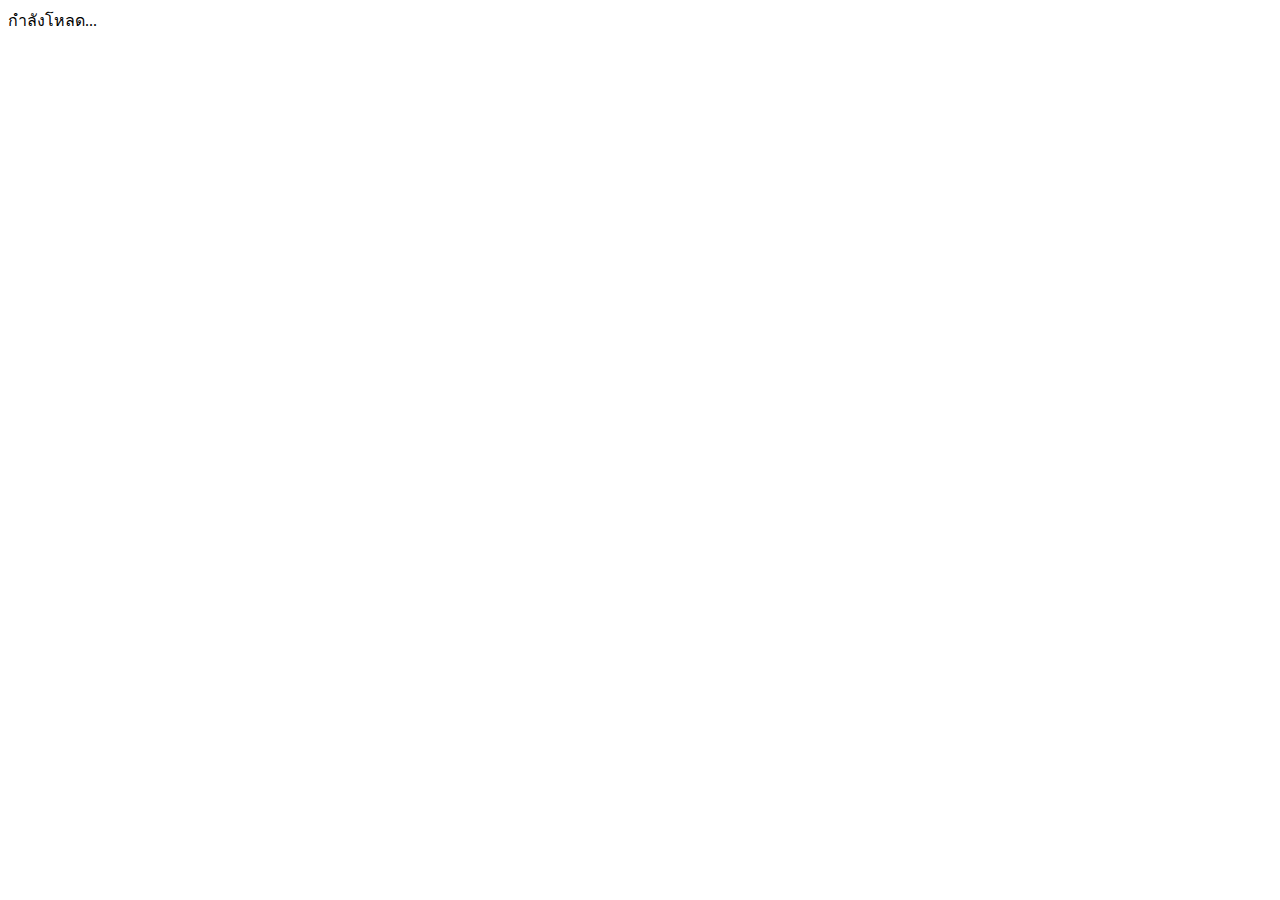
==== index.html @ 73e53edd "Thai translate and shortened code" ====
<!doctype>
<html>
<head>
	<title>วิวัฒนาการของความเชื่อใจ</title>
	<meta name="description" content="ไกด์เกี่ยวกับทฤษฎีที่ว่าทำไมถึงเชื่อใจและเชื่อใจกันและกันยังไง ในรูปแบบของเกม"/>
    <meta content="text/html;charset=utf-8" http-equiv="Content-Type">
	<meta content="utf-8" http-equiv="encoding">
	<meta charset="utf-8">
	<link rel="icon" type="image/png" href="favicon.png">

	<meta itemprop="name" content="วิวัฒนาการของความเชื่อใจ">
	<meta itemprop="description" content="ไกด์เกี่ยวกับทฤษฎีที่ว่าทำไมถึงเชื่อใจและเชื่อใจกันและกันยังไง ในรูปแบบของเกม">
	<meta itemprop="image" content="https://zero0200-git.github.io/trust_th-th/social/thumbnail.png">

	<meta name="twitter:card" content="summary_large_image">
	<meta name="twitter:site" content="@ncasenmare">
	<meta name="twitter:title" content="วิวัฒนาการของความเชื่อใจ">
	<meta name="twitter:description" content="ไกด์เกี่ยวกับทฤษฎีที่ว่าทำไมถึงเชื่อใจและเชื่อใจกันและกันยังไง ในรูปแบบของเกม">
	<meta name="twitter:creator" content="@ncasenmare">
	<meta name="twitter:image" content="https://zero0200-git.github.io/trust_th-th/social/thumbnail.png">

	<meta property="og:title" content="วิวัฒนาการของความเชื่อใจ">
	<meta property="og:type" content="website">
	<meta property="og:url" content="http:///trust/">
	<meta property="og:image" content="https://zero0200-git.github.io/trust_th-th/social/thumbnail.png">
	<meta property="og:description" content="ไกด์เกี่ยวกับทฤษฎีที่ว่าทำไมถึงเชื่อใจและเชื่อใจกันและกันยังไง ในรูปแบบของเกม">

	<link rel="stylesheet" href="css/slides.css?v11">
	<link rel="stylesheet" href="css/balloon.css?v11">
</head>
<body>
	<div id="preloader">กำลังโหลด...</div>
	<div style="display:none" id="main">
		<div id="slideshow_container">
			<div id="slideshow"></div>
			<div id="scratcher"></div>
		</div>
	</div>
	<div style="display:none" id="footer">
		<div id="sound" sound="on" class="no-select">
			<div id="sound_icon"></div>
			<div id="sound_on">เปิดเสียง</div>
			<div id="sound_off">ปิดเสียง</div>
		</div>
		<div id="select"></div>
		<sharing title="วิวัฒนาการของความเชื่อใจ"
				 text="ผู้คนไม่เชื่อใจกันอีกต่อไป ทำไมกันนะ? แล้วเราจะแก้ไขมันได้อย่างไร? นี่คือไกด์เกี่ยวกับทฤษฎีแห่งความเชื่อใจ ในรูปแบบของเกม:"
				 link="https://zero0200-git.github.io/trust_th-th/"></sharing>

		<div id="translations">
			<a href="http://ncase.me/trust/"><b>Original(English)</b></a>&nbsp;
			การแปลจากแฟนๆ:
			<a href="https://github.com/ncase/trust#how-to-translate-this-thang" target="_blank">(เพิ่มภาษา!)</a>&nbsp;
			<a href="https://ccamara.github.io/trust/">Español de España</a>&nbsp;
			<a href="https://maeriens.github.io/trust/">Español Latino</a>&nbsp;
			<a href="https://ayowel.github.io/trust/">Français</a>&nbsp;
			<a href="https://chairulakmal.github.io/trust/">Bahasa Indonesia</a>&nbsp;
			<a href="https://jkoelling.github.io/trust/">Deutsch</a>&nbsp;
			<a href="https://lvdt.github.io/trust/">Italiano</a>&nbsp;
			<a href="http://trust.alicedarner.se/">Svenska</a>&nbsp;
			<a href="https://rayraz.github.io/trust/">Nederlands</a>&nbsp;
			<a href="https://mok0.github.io/trust/">dansk</a>&nbsp;
			<a href="https://januscahill.github.io/trust/">Esperanto</a>&nbsp;
			<a href="https://notdotteam.github.io/trust/">Русский</a>&nbsp;
			<a href="https://brunolemos.github.io/trust/">Português do Brasil</a>&nbsp;
			<a href="https://osaatcioglu.github.io/trust/">Türkçe</a>&nbsp;
			<a href="https://sin.github.io/trust/">Polski</a>&nbsp;
			<a href="http://ncase.me/trust-hu/">Magyar</a>&nbsp;
			<a href="https://tiwalaph.github.io/TiwalaPH/">Filipino</a>&nbsp;
			<a href="https://matejko124.github.io/trust/">Slovenski jezik</a>&nbsp;
			<a href="http://www.varljiv.org/evolucija-povjerenja/index.html">hrvatski</a>&nbsp;
			<a href="http://ncase.me/trust-et/">eesti</a>&nbsp;
			<a href="https://nextghost.github.io/trust/">Česky</a>&nbsp;
			<a href="https://reversedfate.github.io/trust/">latviešu valoda</a>&nbsp;
			<a href="https://1luap.github.io/trust/">suomi</a>&nbsp;
			<a href="https://fbricart.github.io/trust/">Català</a>&nbsp;
			<a href="https://enfactorial.github.io/trust/">Română</a>&nbsp;
			<a href="https://kreshnik.github.io/trust/">Shqip</a>&nbsp;
			<a href="https://kamee.gitlab.io/trust/">Հայերեն</a>&nbsp;
			<a href="https://stosto2.github.io/trust/">македонски јазик</a>&nbsp;
			<a href="https://lightspot21.github.io/trust/">ελληνικά</a>&nbsp;
			<a href="https://yaroslav-f.github.io/trust/">Українська</a>&nbsp;
			<a href="http://ncase.me/trust-bg/">български език</a>&nbsp;
			<a href="https://nghiatt90.github.io/trust-vn/">Tiếng Việt</a>&nbsp;
			<a href="https://osori.github.io/trust-ko/">한국어</a>&nbsp;
			<a href="https://htlife.github.io/trust_jp/">日本語</a>&nbsp;
			<a href="https://sekai.co/trust/">中文（简体）</a>&nbsp;
			<a href="https://audreyt.github.io/trust-zh-TW/">中文（臺灣）</a>	&nbsp;
			<a href="https://hamed.github.io/trust/">فارسی</a>&nbsp;
			<a href="https://mudaraljundi.github.io/trust/">العربية</a>&nbsp;
			<a href="http://zero0200-git.github.io/trust_th-th/">ไทย</a>
		</div>
	</div>
</body>
</html>

<script src="js/lib/helpers.js?v11"></script>
<script src="js/lib/pegasus.js?v11"></script>
<script>var c_ = {};</script>
<script src="js/lib/minpubsub.src.js?v11"></script>
<script src="js/lib/q.js?v11"></script>
<script src="js/lib/pixi.min.js?v11"></script>
<script src="js/lib/howler.js?v11"></script>
<script>var createjs = window;</script>
<script src="js/lib/tweenjs-0.6.2.min.js?v11"></script>
<script>Ticker.framerate=60; Ticker.paused=true;</script>
<script src="js/lib/sharing.js?v11"></script>

<script src="js/core/Loader.js?v11"></script>
<script src="js/core/Slideshow.js?v11"></script>
<script src="js/core/SlideSelect.js?v11"></script>
<script src="js/core/Button.js?v11"></script>
<script src="js/core/TextBox.js?v11"></script>
<script src="js/core/Words.js?v11"></script>
<script src="js/core/IncDecNumber.js?v11"></script>
<script src="js/core/Slider.js?v11"></script>
<script src="js/core/Scratcher.js?v11"></script>
<script src="js/core/Background.js?v11"></script>
<script src="js/core/ImageBox.js?v11"></script>
<script src="js/core/PayoffsUI.js?v11"></script>

<script src="js/sims/Splash.js?v11"></script>
<script src="js/sims/PD.js?v11"></script>
<script src="js/sims/Iterated.js?v11"></script>
<script src="js/sims/Tournament.js?v11"></script>
<script src="js/sims/SandboxUI.js?v11"></script>

<script src="js/slides/0_Slides_Intro.js?v11"></script>
<script src="js/slides/1_Slides_OneOff.js?v11"></script>
<script src="js/slides/2_Slides_Iterated.js?v11"></script>
<script src="js/slides/3_Slides_Tournament.js?v11"></script>
<script src="js/slides/4_Slides_Evolution.js?v11"></script>
<script src="js/slides/5_Slides_Distrust.js?v11"></script>
<script src="js/slides/6_Slides_Noise.js?v11"></script>
<script src="js/slides/7_Slides_Sandbox.js?v11"></script>
<script src="js/slides/8_Slides_Conclusion.js?v11"></script>
<script src="js/slides/9_Slides_Credits.js?v11"></script>

<script src="js/main.js?v11"></script>
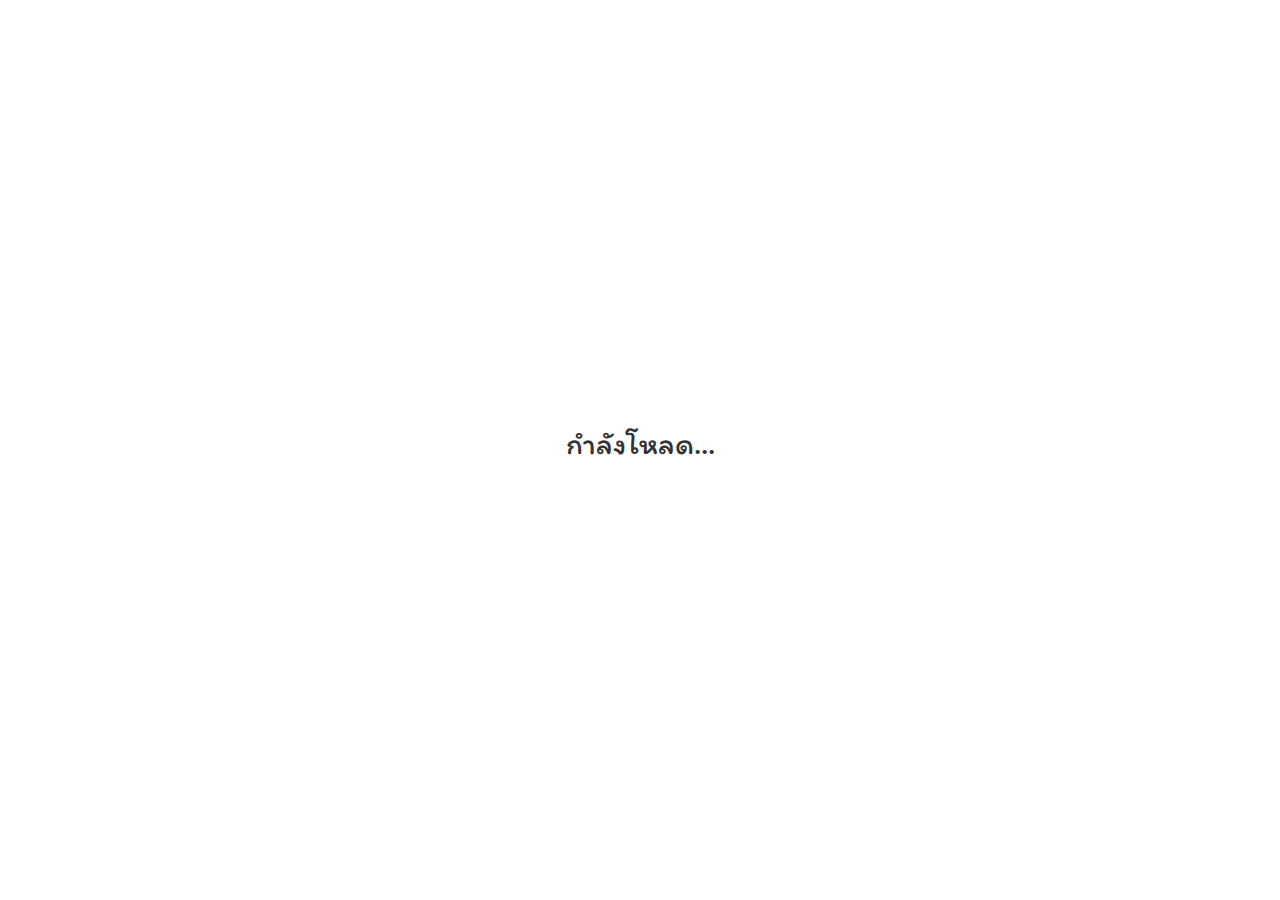
==== commit 848fa196: "link fix 3" ====
--- a/index.html
+++ b/index.html
@@ -10,19 +10,19 @@
 
 	<meta itemprop="name" content="วิวัฒนาการของความเชื่อใจ">
 	<meta itemprop="description" content="ไกด์เกี่ยวกับทฤษฎีที่ว่าทำไมถึงเชื่อใจและเชื่อใจกันและกันยังไง ในรูปแบบของเกม">
-	<meta itemprop="image" content="https://zero0200-git.github.io/trust_th-th/social/thumbnail.png">
+	<meta itemprop="image" content="https://zero0200-git.github.io/trust_TH-th/social/thumbnail.png">
 
 	<meta name="twitter:card" content="summary_large_image">
 	<meta name="twitter:site" content="@ncasenmare">
 	<meta name="twitter:title" content="วิวัฒนาการของความเชื่อใจ">
 	<meta name="twitter:description" content="ไกด์เกี่ยวกับทฤษฎีที่ว่าทำไมถึงเชื่อใจและเชื่อใจกันและกันยังไง ในรูปแบบของเกม">
 	<meta name="twitter:creator" content="@ncasenmare">
-	<meta name="twitter:image" content="https://zero0200-git.github.io/trust_th-th/social/thumbnail.png">
+	<meta name="twitter:image" content="https://zero0200-git.github.io/trust_TH-th/social/thumbnail.png">
 
 	<meta property="og:title" content="วิวัฒนาการของความเชื่อใจ">
 	<meta property="og:type" content="website">
-	<meta property="og:url" content="http:///trust/">
-	<meta property="og:image" content="https://zero0200-git.github.io/trust_th-th/social/thumbnail.png">
+	<meta property="og:url" content="https://zero0200-git.github.io/trust_TH-th/">
+	<meta property="og:image" content="https://zero0200-git.github.io/trust_TH-th/social/thumbnail.png">
 	<meta property="og:description" content="ไกด์เกี่ยวกับทฤษฎีที่ว่าทำไมถึงเชื่อใจและเชื่อใจกันและกันยังไง ในรูปแบบของเกม">
 
 	<link rel="stylesheet" href="css/slides.css?v11">
@@ -45,7 +45,7 @@
 		<div id="select"></div>
 		<sharing title="วิวัฒนาการของความเชื่อใจ"
 				 text="ผู้คนไม่เชื่อใจกันอีกต่อไป ทำไมกันนะ? แล้วเราจะแก้ไขมันได้อย่างไร? นี่คือไกด์เกี่ยวกับทฤษฎีแห่งความเชื่อใจ ในรูปแบบของเกม:"
-				 link="https://zero0200-git.github.io/trust_th-th/"></sharing>
+				 link="https://zero0200-git.github.io/trust_TH-th/"></sharing>
 
 		<div id="translations">
 			<a href="http://ncase.me/trust/"><b>Original(English)</b></a>&nbsp;
@@ -88,7 +88,7 @@
 			<a href="https://audreyt.github.io/trust-zh-TW/">中文（臺灣）</a>	&nbsp;
 			<a href="https://hamed.github.io/trust/">فارسی</a>&nbsp;
 			<a href="https://mudaraljundi.github.io/trust/">العربية</a>&nbsp;
-			<a href="http://zero0200-git.github.io/trust_th-th/">ไทย</a>
+			<a href="https://zero0200-git.github.io/trust_TH-th/">ไทย</a>
 		</div>
 	</div>
 </body>
--- a/css/slides.css
+++ b/css/slides.css
@@ -0,0 +1,580 @@
+@font-face{
+font-family:'FuturaHandwritten';
+font-style:normal;
+src:url('FuturaHandwritten.ttf') format('truetype');
+}
+
+html,body{
+width:100%;
+height:100%;
+}
+
+body{
+
+margin:0;
+overflow:hidden;
+
+background:#fff;
+
+font-family:'FuturaHandwritten';
+color:#333;
+font-size:20px;
+
+}
+#preloader{
+position:absolute;
+margin:auto;
+top:0;
+left:0;
+right:0;
+bottom:0;
+width:200px;
+height:50px;
+font-size:30px;
+text-align:center;
+}
+#main{
+width:100%;
+height:calc(100% - 60px);
+position:relative;
+overflow:hidden;
+}
+#footer{
+position:absolute;
+z-index:1000;
+width:100%;
+height:60px;
+background:#222;
+}
+s{
+text-decoration:line-through;
+}
+
+#translations{
+margin:10px auto;
+font-size:10.5px;
+line-height:19px;
+color:#fff;
+text-align:center;
+width:960px;
+letter-spacing:-0.5px;
+}
+#translations a{
+color:#dd4040;
+}
+#translations a:hover{
+color:#ee5151;
+}
+
+
+
+/*********************/
+/******* SOUND *******/
+/*********************/
+#sound{
+position:absolute;
+left:13px;
+top:5px;
+width:100px;
+height:50px;
+cursor:pointer;
+}
+#sound > div{
+position:absolute;
+}
+#sound #sound_icon{
+background:url(../assets/ui/sound.png);
+background-size:auto 100%;
+width:40px;
+height:40px;
+top:5px;
+left:2px;
+}
+#sound #sound_on, #sound #sound_off{
+left:52px;
+font-size:30px;
+line-height:55px;
+}
+#sound #sound_on{
+color:#fff;
+}
+#sound #sound_off{
+color:#595959;
+}
+#sound[sound=off] #sound_icon{
+background-position:-40px 0;
+}
+#sound[sound=on] #sound_on, #sound[sound=off] #sound_off{
+display:block;
+}
+#sound[sound=off] #sound_on, #sound[sound=on] #sound_off{
+display:none;
+}
+
+.sharing{
+position:absolute;
+width:120px;
+height:40px;
+top:10px;
+right:13px;
+}
+.sharing img{
+width:40px;
+height:40px;
+}
+
+/*************************/
+/******* SLIDESHOW *******/
+/*************************/
+
+#slideshow_container{
+width:0; height:0;
+position:absolute;
+margin:auto; 
+top:0; left:0; right:0; bottom:0;
+}
+#slideshow{
+
+/*border:1px solid rgba(0,0,0,0.2);*/
+width:960px;
+height:540px;
+
+/* Center this thing */
+position:absolute;
+left:-480px;
+top:-270px;
+
+}
+.object{
+position:absolute;
+transition:left 0.5s ease-in-out, top 0.5s ease-in-out;
+}
+.fader{
+transition:opacity 0.5s ease-in-out !important;
+}
+
+/******** Text Box ********/
+
+.textbox{}
+.textbox > div{
+position:absolute;
+}
+/* fake bold */
+.textbox b{
+font-weight:normal;
+text-shadow:1px 0 0 currentColor;
+}
+
+
+.label{
+position:absolute;
+}
+
+/********* Button ********/
+
+.no-select{
+-webkit-user-select:none;
+-moz-user-select:none;
+-ms-user-select:none;
+user-select:none;
+cursor:default;
+}
+.button{
+z-index:0;
+-webkit-user-select:none;
+-moz-user-select:none;
+-ms-user-select:none;
+user-select:none;
+
+transform-origin:97.5px 27.5px;
+transition:transform 0.1s ease-out;
+
+text-align:center;
+}
+.button #background{
+position:absolute;
+background:url(../assets/ui/button.png);
+width:250px; height:125px;
+background-size:100%;
+top:-35px; left:-30px;
+pointer-events:none;
+cursor:default;
+}
+.button #text{
+
+font-family:'FuturaHandwritten';
+color:#000;
+font-size:24px;
+
+width:180px;
+height:30px;
+text-align:center;
+
+position:absolute;
+top:14px; left:5px;
+
+cursor:default;
+
+}
+.button #hitbox{
+position:absolute;
+width:195px; height:55px;
+cursor:pointer;
+}
+.button[hover=yes]{
+z-index:100;
+transform:scale(1.02, 1.02);
+}
+.button[hover=yes] #background{
+background-position:0px -125px !important;
+}
+.button[deactivated=yes] #background{
+background-position:0px -250px !important;
+}
+.button[deactivated=yes] #text{
+color:#CCCCCC;
+}
+.button[deactivated=yes] #hitbox{
+display:none;
+}
+.button[size=short]{
+transform-origin:57.5px 27.5px;
+}
+.button[size=short] #background{
+background:url(../assets/ui/button_short.png);
+background-size:100%;
+width:150px; left:-20px;
+}
+.button[size=short] #text{
+width:105px;
+/*font-size:18px;
+top:18px;*/
+}
+.button[size=short] #hitbox{
+width:115px;
+}
+.button[size=long]{
+transform-origin:172.5px 27.5px;
+}
+.button[size=long] #background{
+background:url(../assets/ui/button_long.png);
+background-size:100%;
+width:400px;
+}
+.button[size=long] #text{
+width:330px;
+top:11px;
+}
+.button[size=long] #hitbox{
+width:345px;
+}
+.button:active{
+transform:scale(0.95, 0.95);
+}
+
+
+/*************************/
+/****** SANDBOX UI *******/
+/*************************/
+
+#sandbox_tabs{
+position:absolute;
+left:460px; top:-10px;
+background:url(../assets/ui/sandbox_tabs.png);
+width:500px; height:470px;
+background-size:auto 100%;
+
+-webkit-user-select:none;
+-moz-user-select:none;
+-ms-user-select:none;
+user-select:none; 
+cursor:default;
+}
+#sandbox_tabs > div{
+position:absolute;
+}
+#sandbox_tabs .hitbox{
+cursor:pointer;
+font-size:25px;
+top:22px;
+}
+#sandbox_tabs .sandbox_page{
+width:433px;
+height:385px;
+left:33px;
+top:80px;
+}
+.incdec{
+width:0; height:0;
+position:absolute;
+}
+.incdec > div{
+position:absolute;
+}
+.incdec > .incdec_num{
+width:50px; height:50px;
+font-size:25px;
+text-align:center;
+top:-16px;
+left:-25px;
+cursor:default;
+}
+.incdec > .incdec_control{
+left:-10px;
+width:20px; height:20px;
+background:url(../assets/ui/sandbox_incdec.png);
+background-size:auto 100%;
+cursor:pointer;
+}
+.incdec > .incdec_control[arrow=up]{top:-35px; background-position:0px 0px;}
+.incdec > .incdec_control[arrow=up]:hover{background-position:-20px 0px;}
+.incdec > .incdec_control[arrow=down]{bottom:-35px; background-position:-40px 0px;}
+.incdec > .incdec_control[arrow=down]:hover{background-position:-60px 0px;}
+
+.slider{
+position:absolute;
+height:40px;
+}
+.slider > div{
+position:absolute;
+}
+.slider > .slider_bg{
+top:0;
+width:100%; height:30px;
+background:url(../assets/ui/slider_bg.png);
+background-size:auto 100%;
+}
+.slider > .slider_knob{
+top:0;
+width:30px; height:30px;
+background:url(../assets/ui/slider_knob.png);
+background-size:100% 100%;
+cursor:-webkit-grab;
+cursor:-moz-grab;
+cursor:grab;
+}
+.slider > .slider_knob:active{
+cursor:-webkit-grabbing;
+cursor:-moz-grabbing;
+cursor:grabbing;
+}
+
+.sandbox_pop{
+position:absolute;
+}
+.sandbox_pop>div{
+position:absolute;
+}
+.sandbox_pop_icon{
+width:40px;
+height:40px;
+background:url(../assets/ui/sandbox_hats.png);
+background-size:auto 100%;
+}
+.sandbox_pop_label{
+font-size:18px;
+width:150px;
+top:8px;
+left:50px;
+}
+
+/*************************/
+/******* SCRATCHER *******/
+/*************************/
+
+.scratcher{
+position:absolute;
+top:0; left:0;
+width:100%; height:100%;
+background:url(../assets/ui/scratch.png);
+background-size:200% 2000%;
+display:none;
+
+z-index:200;
+}
+
+/*************************/
+/****** SCOREBOARD *******/
+/*************************/
+
+#scoreboard{
+position:absolute;
+width:200px; height:100px;
+background:url(../assets/iterated/iterated_scoreboard.png);
+background-size:100% 100%;
+}
+#scoreboard > div{
+position:absolute;
+width:60px; height:60px;
+text-align:center;
+font-size:50px;
+color:#666666;
+}
+#scoreboard > div:nth-child(1){
+left:20px;
+top:21px;
+}
+#scoreboard > div:nth-child(2){
+right:15px;
+top:21px;
+}
+
+/*************************/
+/****** CHARACTERS *******/
+/*************************/
+
+.character{
+position:absolute;
+height:114px;
+}
+.character #peep{
+background:url(../assets/tournament/peep_characters.png);
+background-size:auto 100%;
+width:105px;
+height:114px;
+top:-5px;
+left:-10px;
+}
+.character #desc{
+width:calc(100% - 100px);
+font-size:18px;
+height:114px;
+right:0;
+line-height:1.2em;
+}
+.character #peep[char=tft]{   background-position:0 0;}
+.character #peep[char=all_d]{ background-position:-105px 0;}
+.character #peep[char=all_c]{ background-position:-210px 0;}
+.character #peep[char=grudge]{background-position:-315px 0;}
+.character #peep[char=prober]{background-position:-420px 0;}
+.character #peep[char=tf2t]{  background-position:-525px 0;}
+.character #peep[char=pavlov]{background-position:-630px 0;}
+.character #peep[char=random]{background-position:-735px 0;}
+
+.tft{color:#4089DD;}
+.all_d{color:#52537F;}
+.all_c{color:#FF75FF;}
+.grudge{color:#efc701;}
+.prober{color:#f6b24c;}
+.tf2t{color:#88A8CE;}
+.pavlov{color:#86C448;}
+.random{color:#FF5E5E;}
+
+.icon{
+width:25px; height:25px;
+background:url(../assets/ui/sandbox_hats.png);
+background-size:auto 100%;
+display:inline-block;
+position:relative;
+top:1px;
+}
+.icon_label{
+display:inline-block;
+font-size:20px;
+position:relative;
+top:-3px;
+}
+.tft .icon{background-position:0 0;}
+.all_d .icon{background-position:-25px 0;}
+.all_c .icon{background-position:-50px 0;}
+.grudge .icon{background-position:-75px 0;}
+.prober .icon{background-position:-100px 0;}
+.tf2t .icon{background-position:-125px 0;}
+.pavlov .icon{background-position:-150px 0;}
+.random .icon{background-position:-175px 0;}
+
+/*************************/
+/****** MISC STUFF *******/
+/*************************/
+
+.score_small{
+width:40px; height:40px;
+background:url(../assets/tournament/score_small.png);
+background-size:auto 100%;
+display:inline-block;
+}
+.score_small[payoff=R]{background-position:0 0;}
+.score_small[payoff=T]{background-position:-40px 0;}
+.score_small[payoff=S]{background-position:-80px 0;}
+.score_small[payoff=P]{background-position:-120px 0;}
+
+/*************************/
+/***** SLIDE SELECT ******/
+/*************************/
+
+#select{
+width:100%;
+text-align:center;
+padding-top:15px;
+}
+#select .dot{
+width:30px;
+height:30px;
+border-radius:40px;
+border:1px solid #fff;
+display:inline-block;
+margin:0 5px;
+cursor:pointer;
+}
+#select .dot[selected]{
+background:#fff;
+}
+
+/*************************/
+/******* CREDITS *********/
+/*************************/
+
+.credits{
+color:#888;
+}
+.credits .big{
+font-size:40px;
+line-height:42px;
+color:#fff;
+}
+.credits .divider{
+display:block;
+height:40px;
+}
+.credits a{
+color:#dd4040;
+}
+.credits a:hover{
+color:#ee5151;
+}
+
+/****************/
+/** ADDITIONAL **/
+/****************/
+
+@font-face{
+font-family:'Itim';
+font-style:normal;
+src:url('Itim-Regular.ttf') format('truetype');
+}
+
+body{font-family:'FuturaHandwritten',Itim}
+#translations{line-height:16px}
+.button #text{font-family:'FuturaHandwritten',Itim}
+#sound {width:140px;}
+#sound #sound_on, #sound #sound_off{font-size:25px;}
+.credits .divider{height:30px}
+div#slideshow > div:nth-child(6) > div.label:nth-child(2),
+#sandbox_tabs > div:nth-child(5) > div:nth-child(2) > div:nth-child(2){left:190px !important;top:0px !important}
+
+div#slideshow > div:nth-child(6) > div.label:nth-child(3),
+#sandbox_tabs > div:nth-child(5) > div:nth-child(2) > div:nth-child(3){left:70px !important;top:0px !important}
+
+div#slideshow > div:nth-child(6) > div.label:nth-child(4),
+#sandbox_tabs > div:nth-child(5) > div:nth-child(2) > div:nth-child(4){left:260px !important}
+
+div#slideshow > div:nth-child(6) > div.label:nth-child(5),
+#sandbox_tabs > div:nth-child(5) > div:nth-child(2) > div:nth-child(5){left:10px !important}
+
+.ins_lnk{
+color:inherit;
+text-decoration:none;
+}
+.ins_lnk:hover, ins_lnk:focus{
+text-decoration:underline;
+}